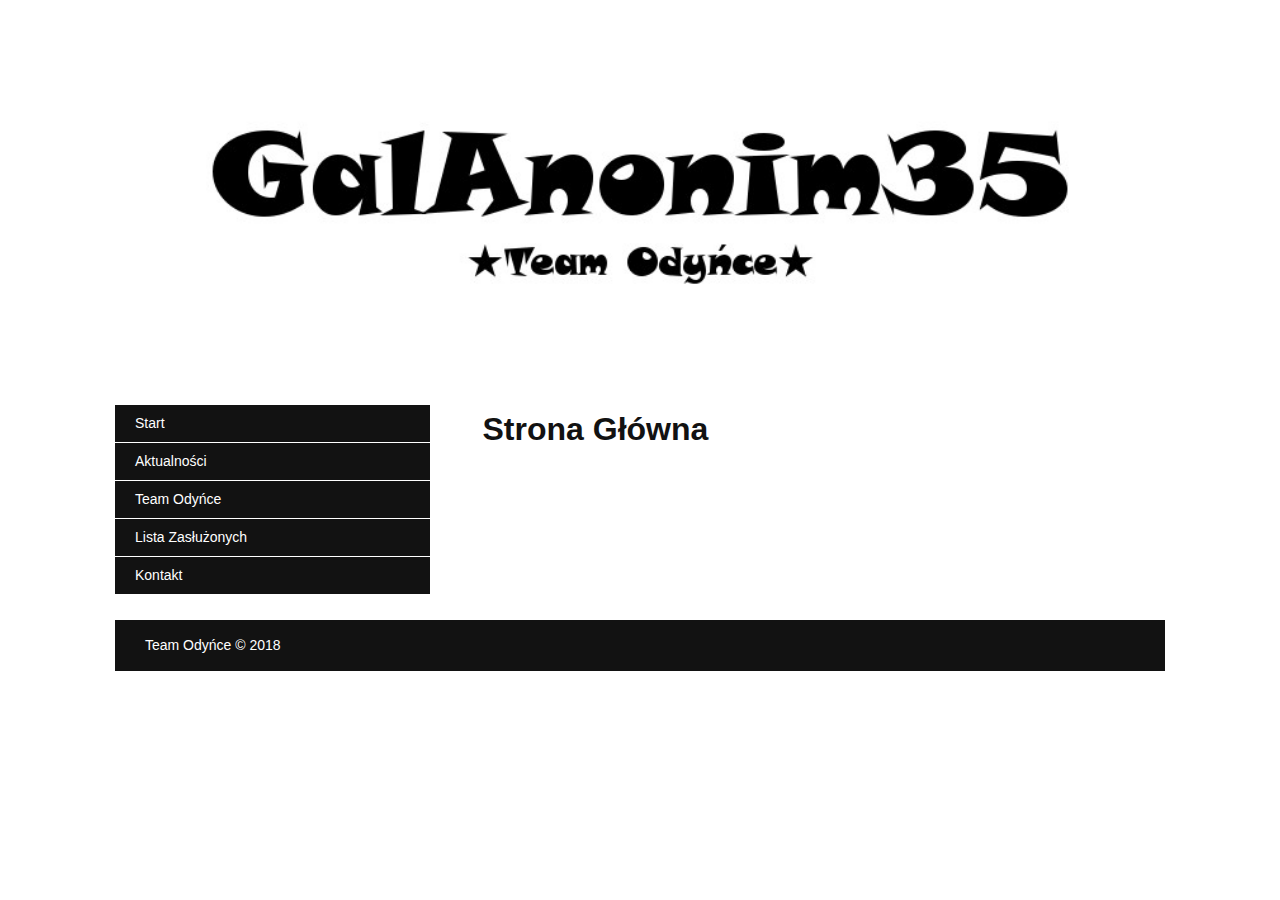
==== index.html @ 48770d57 "Szablon" ====
<!DOCTYPE HTML> 
<html lang='pl'> 
<head>
	<meta charset='utf-8'>
	<meta name='viewport' content='width=device-width, initial-scale=1, maximum-scale=1'>
	<title>Mapa Symulatora</title>
	<link rel='stylesheet' href='css/style.css'>
</head>
<body>

<div class='container'>

	<!-- header --> 
	<header>
		<img src="images/header.jpg" alt=""/>
	</header>
	
	<!-- sidebar --> 
	<aside>
		<nav>
			<ul>
				<li><a href="index.html">Start</a></li>
				<li><a href="Aktualności.html">Aktualności</a></li>
				<li><a href="Team Odyńce.html">Team Odyńce</a></li>
				<li><a href="Zasluzeni.html">Lista Zasłużonych</a></li>
				<li><a href="zKontakt.html">Kontakt</a></li>
			</ul>
		</nav>
	</aside>

	<!-- main -->
	<section id="main">
		<h1>Strona Główna</h1>

	</section>
	
	<!-- footer -->
	<footer>
		<p>Team Odyńce © 2018</p>
	</footer>

</div>

</body>
</html>
---- css/style.css ----
* {padding:0;margin:0;}

html {width:100%;height:100%;}
body {font-family:Arial, Helvetica, Sans-serif;font-size:14px;line-height:1.5;font-weight:400;color:#121212;background:#FFF;}

.container {margin:0 auto;}

header img {width:100%;}

aside {float:left;margin:0 0 25px;}
aside nav ul {list-style:none;}
aside nav ul li {margin-bottom:1px;}
aside nav ul li a {display:block;text-decoration:none;color:white;background:#121212;padding:8px 20px;}
aside nav ul li a:hover{background:#212121;color:#FFF;}

#main {float:right;margin:0 0 25px;}

footer {clear:both;color:#FFF;background:#121212;padding:15px 0 15px 30px;margin:0 0 25px;}


@media (min-width: 1100px) {
	.container {width:1050px;}
	aside {width:30%;}
	#main {width:65%;}
}
@media (max-width: 1100px) and (min-width: 1000px) { 
	.container {width:950px;}
	aside {width:30%;}
	#main {width:65%;}
}
@media (max-width: 1000px) and (min-width: 800px) {
	.container {width:750px;}
	aside {width:30%;}
	#main {width:65%;}
}
@media (max-width: 800px) and (min-width: 500px) {
	.container {width:450px;}
	aside,
	#main {width:100%;}
}
@media (max-width: 500px) {
	.container {width:90%;}
	aside,
	#main {width:100%;}
}

#main{
	font-size:medium;
}
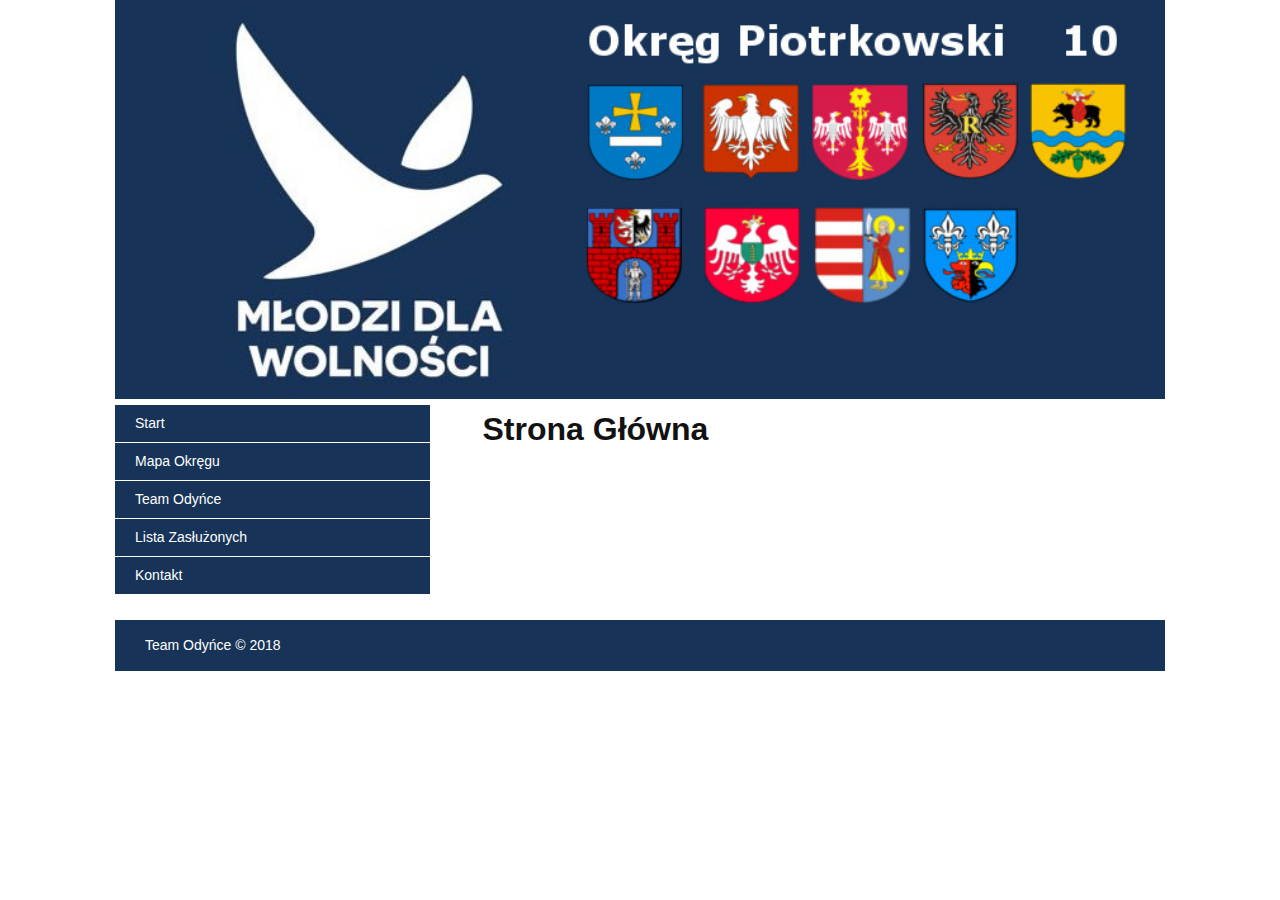
==== commit 98c20b01: "Mapa" ====
--- a/index.html
+++ b/index.html
@@ -3,7 +3,7 @@
 <head>
 	<meta charset='utf-8'>
 	<meta name='viewport' content='width=device-width, initial-scale=1, maximum-scale=1'>
-	<title>Mapa Symulatora</title>
+	<title>MdW-Okręg Piotrkowski</title>
 	<link rel='stylesheet' href='css/style.css'>
 </head>
 <body>
@@ -20,7 +20,7 @@
 		<nav>
 			<ul>
 				<li><a href="index.html">Start</a></li>
-				<li><a href="Aktualności.html">Aktualności</a></li>
+				<li><a href="Mapa Okręgu.html">Mapa Okręgu</a></li>
 				<li><a href="Team Odyńce.html">Team Odyńce</a></li>
 				<li><a href="Zasluzeni.html">Lista Zasłużonych</a></li>
 				<li><a href="zKontakt.html">Kontakt</a></li>
--- a/css/style.css
+++ b/css/style.css
@@ -10,12 +10,12 @@
 aside {float:left;margin:0 0 25px;}
 aside nav ul {list-style:none;}
 aside nav ul li {margin-bottom:1px;}
-aside nav ul li a {display:block;text-decoration:none;color:white;background:#121212;padding:8px 20px;}
-aside nav ul li a:hover{background:#212121;color:#FFF;}
+aside nav ul li a {display:block;text-decoration:none;color:white;background:#173358;padding:8px 20px;}
+aside nav ul li a:hover{background:#0d1e36;color:#FFF;}
 
 #main {float:right;margin:0 0 25px;}
 
-footer {clear:both;color:#FFF;background:#121212;padding:15px 0 15px 30px;margin:0 0 25px;}
+footer {clear:both;color:#FFF;background:#173358;padding:15px 0 15px 30px;margin:0 0 25px;}
 
 
 @media (min-width: 1100px) {
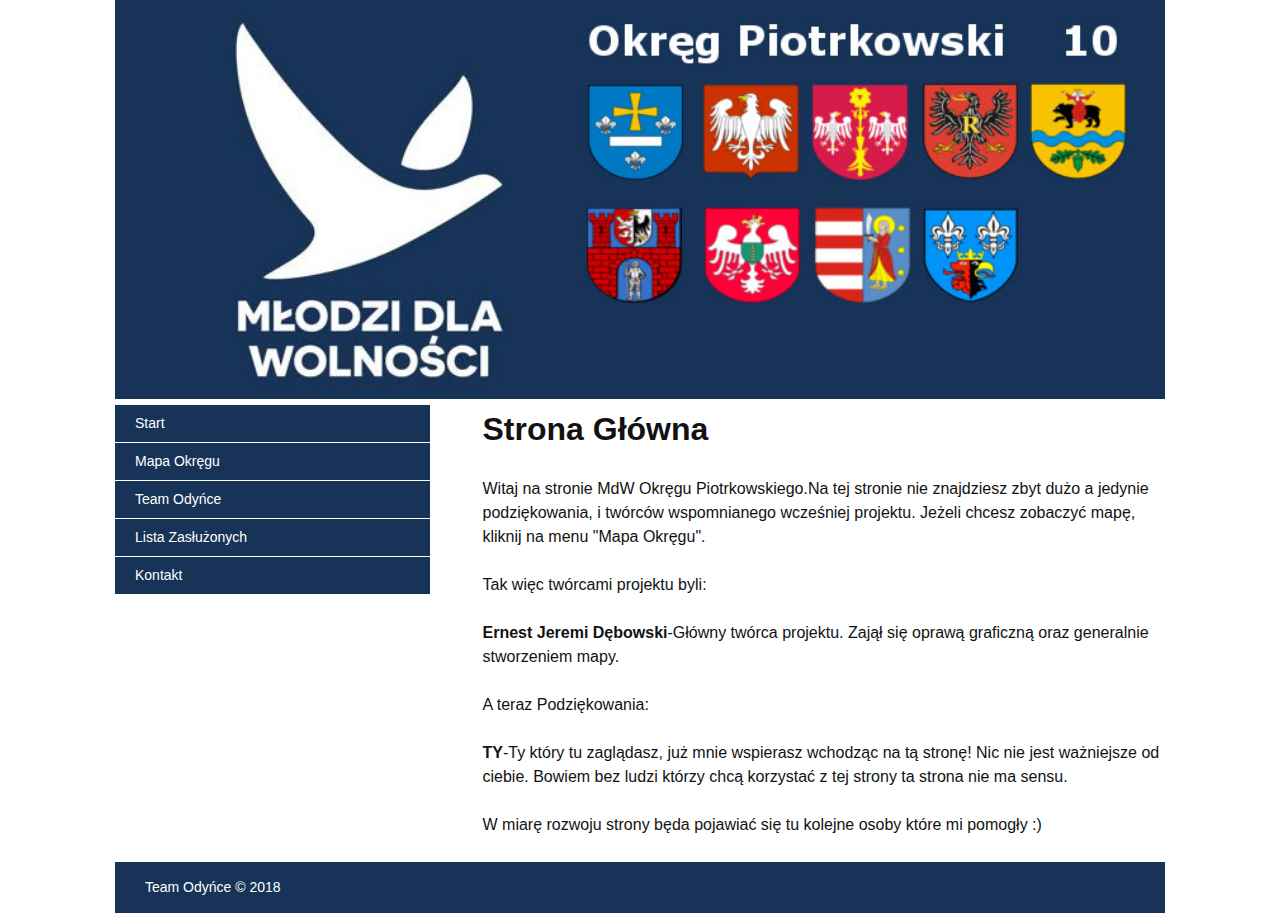
==== commit e3486734: "index" ====
--- a/index.html
+++ b/index.html
@@ -30,7 +30,13 @@
 
 	<!-- main -->
 	<section id="main">
-		<h1>Strona Główna</h1>
+		<h1>Strona Główna</h1><br/>
+		<p>Witaj na stronie MdW Okręgu Piotrkowskiego.Na tej stronie nie znajdziesz zbyt dużo a jedynie podziękowania, i twórców wspomnianego wcześniej projektu. Jeżeli chcesz zobaczyć mapę, kliknij na menu "Mapa Okręgu".<br/><br/> Tak więc twórcami projektu byli: <br/><br/>
+		<b>Ernest Jeremi Dębowski</b>-Główny twórca projektu. Zajął się oprawą graficzną oraz generalnie stworzeniem mapy. <br/><br/>
+		A teraz Podziękowania:<br/><br/>
+		<b>TY</b>-Ty który tu zaglądasz, już mnie wspierasz wchodząc na tą stronę! Nic nie jest ważniejsze od ciebie. Bowiem bez ludzi którzy chcą korzystać z tej strony ta strona nie ma sensu.<br/><br/>
+		W miarę rozwoju strony będa pojawiać się tu kolejne osoby które mi pomogły :) 
+		
 
 	</section>
 	
